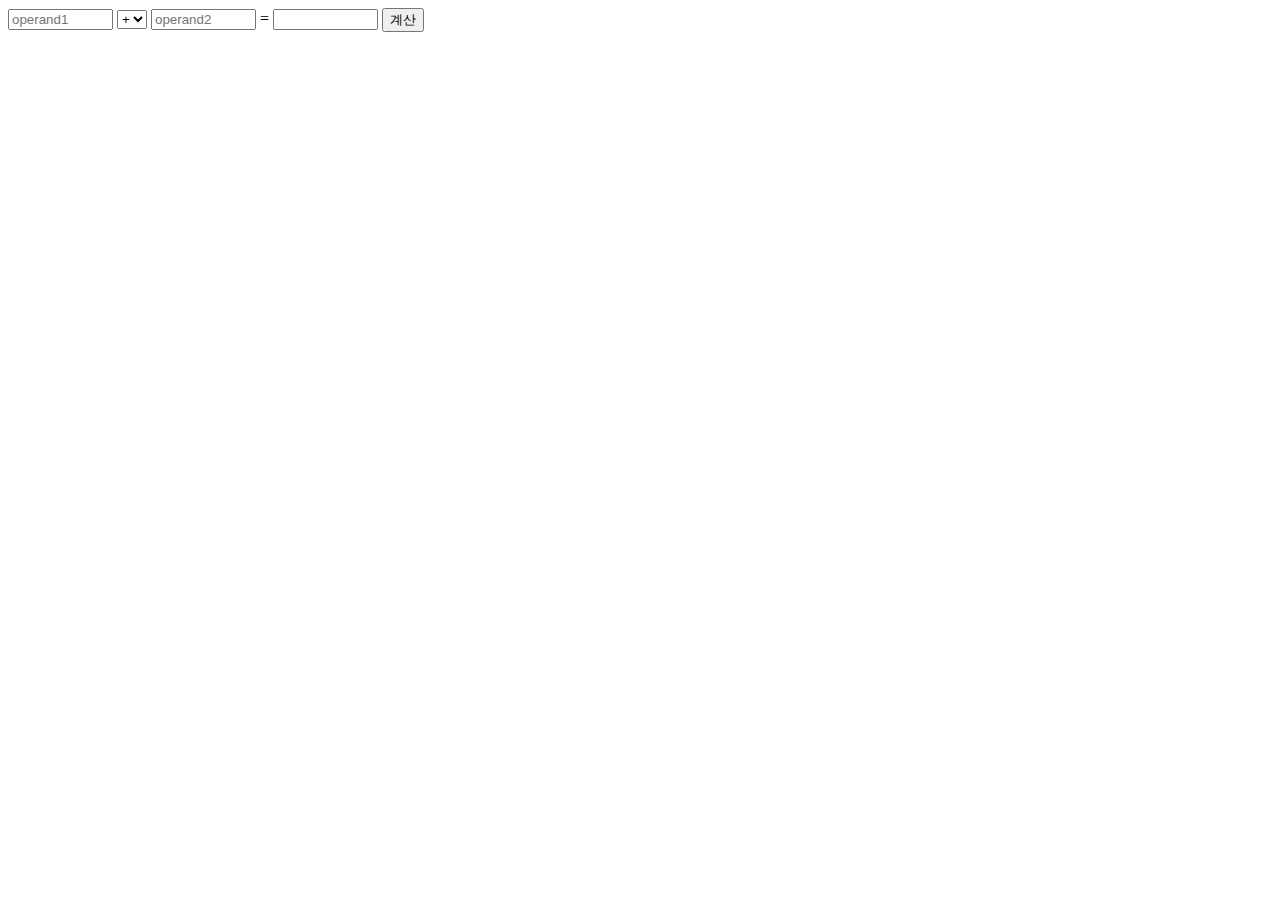
==== src/html/main.html @ f89205cf "javascript 변수 설정 및 값 불러오기 추가" ====
<!DOCTYPE html>
<html lang="en">
<head>
    <meta charset="UTF-8">
    <meta http-equiv="X-UA-Compatible" content="IE=edge">
    <meta name="viewport" content="width=device-width, initial-scale=1.0">
    <title>Calculator</title>
</head>
<body>
    <input type="text" name="operand1" id="num1" size="10" placeholder="operand1">
    <select id="option" name="option">
        <option value="plus">+</option>
        <option value="minus">-</option>
        <option value="mul">*</option>
        <option value="div">/</option>
    </select>
    <input type="text" name="operand2" id="num2" size="10" placeholder="operand2">
    =
    <input type="text" id="result" size="10" readonly>
    <input type="button" value="계산" name="cal" onclick="Calculation()">
    <script>       
        function Calculation()
        {            
            var num1 = document.getElementById("num1").value;          
            var num2 = document.getElementById("num2").value;                
            var selectList = document.getElementById("option");    
            var operator = selectList.options[selectList.selectedIndex].value;
            var res;             
        }    
    </script>
</body>
</html>
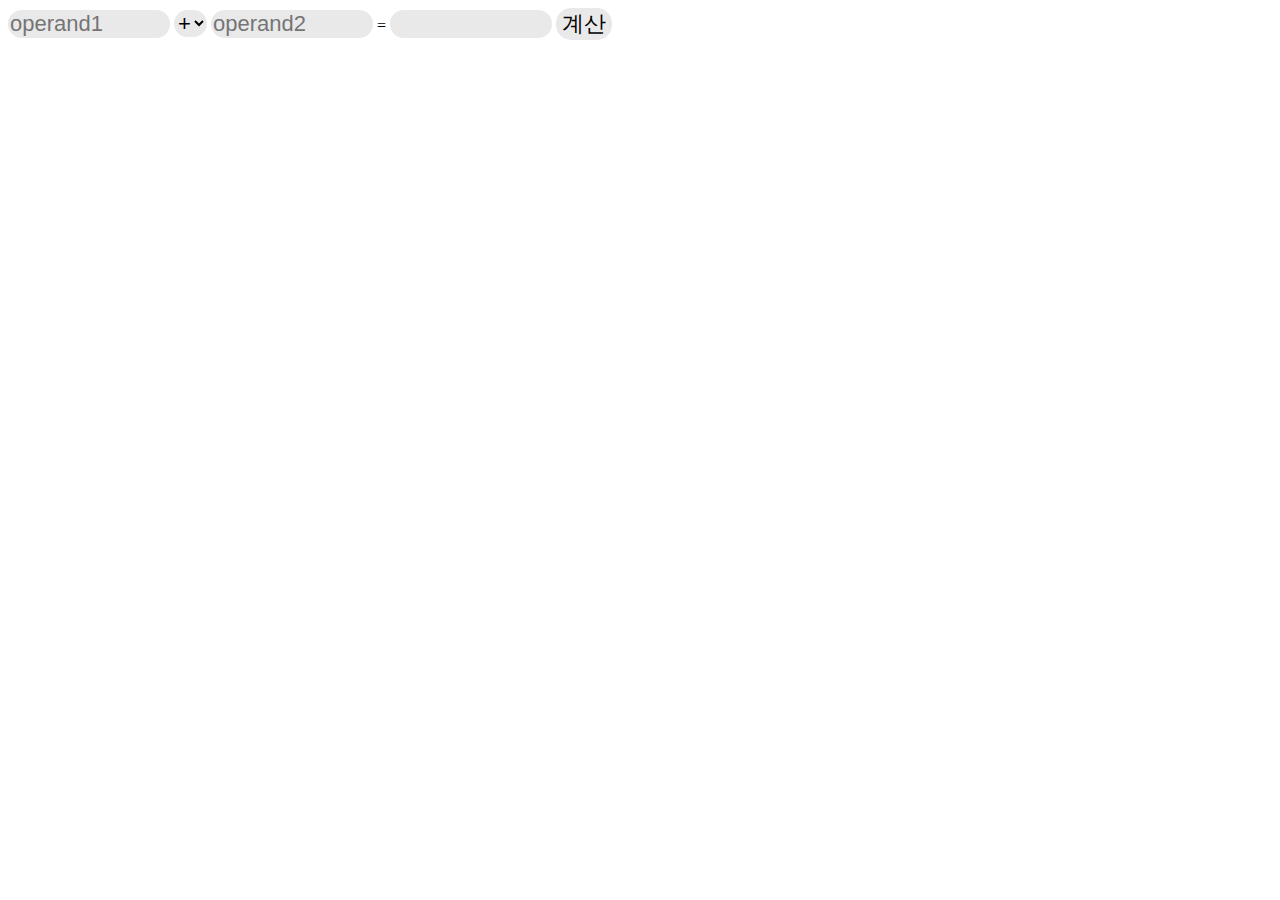
==== commit 9157ddcb: "css생성2" ====
--- a/src/html/main.html
+++ b/src/html/main.html
@@ -2,31 +2,23 @@
 <html lang="en">
 <head>
     <meta charset="UTF-8">
-    <meta http-equiv="X-UA-Compatible" content="IE=edge">
     <meta name="viewport" content="width=device-width, initial-scale=1.0">
     <title>Calculator</title>
+    <link rel="stylesheet" href="../css/style.css">
 </head>
 <body>
-    <input type="text" name="operand1" id="num1" size="10" placeholder="operand1">
-    <select id="option" name="option">
+    <input type="text" name="operand1" id="operand1" size="10" placeholder="operand1">
+    <select id="operator" name="operator">
         <option value="plus">+</option>
         <option value="minus">-</option>
         <option value="mul">*</option>
         <option value="div">/</option>
     </select>
-    <input type="text" name="operand2" id="num2" size="10" placeholder="operand2">
+    <input type="text" name="operand2" id="operand2" size="10" placeholder="operand2">
     =
     <input type="text" id="result" size="10" readonly>
-    <input type="button" value="계산" name="cal" onclick="Calculation()">
-    <script>       
-        function Calculation()
-        {            
-            var num1 = document.getElementById("num1").value;          
-            var num2 = document.getElementById("num2").value;                
-            var selectList = document.getElementById("option");    
-            var operator = selectList.options[selectList.selectedIndex].value;
-            var res;             
-        }    
-    </script>
+    <input type="button" value="계산" id="submit-btn">
+    
+    <script type="module" src="../js/index.js"></script>
 </body>
 </html>--- a/src/css/style.css
+++ b/src/css/style.css
@@ -0,0 +1,14 @@
+input{
+    font-size:22px;
+    border: 0;
+    border-radius: 15px;
+    outline: none;
+    background-color: rgb(233,233,233);
+}
+select{
+    font-size:22px;
+    border: 0;
+    border-radius: 15px;
+    outline: none;
+    background-color: rgb(233,233,233);
+}